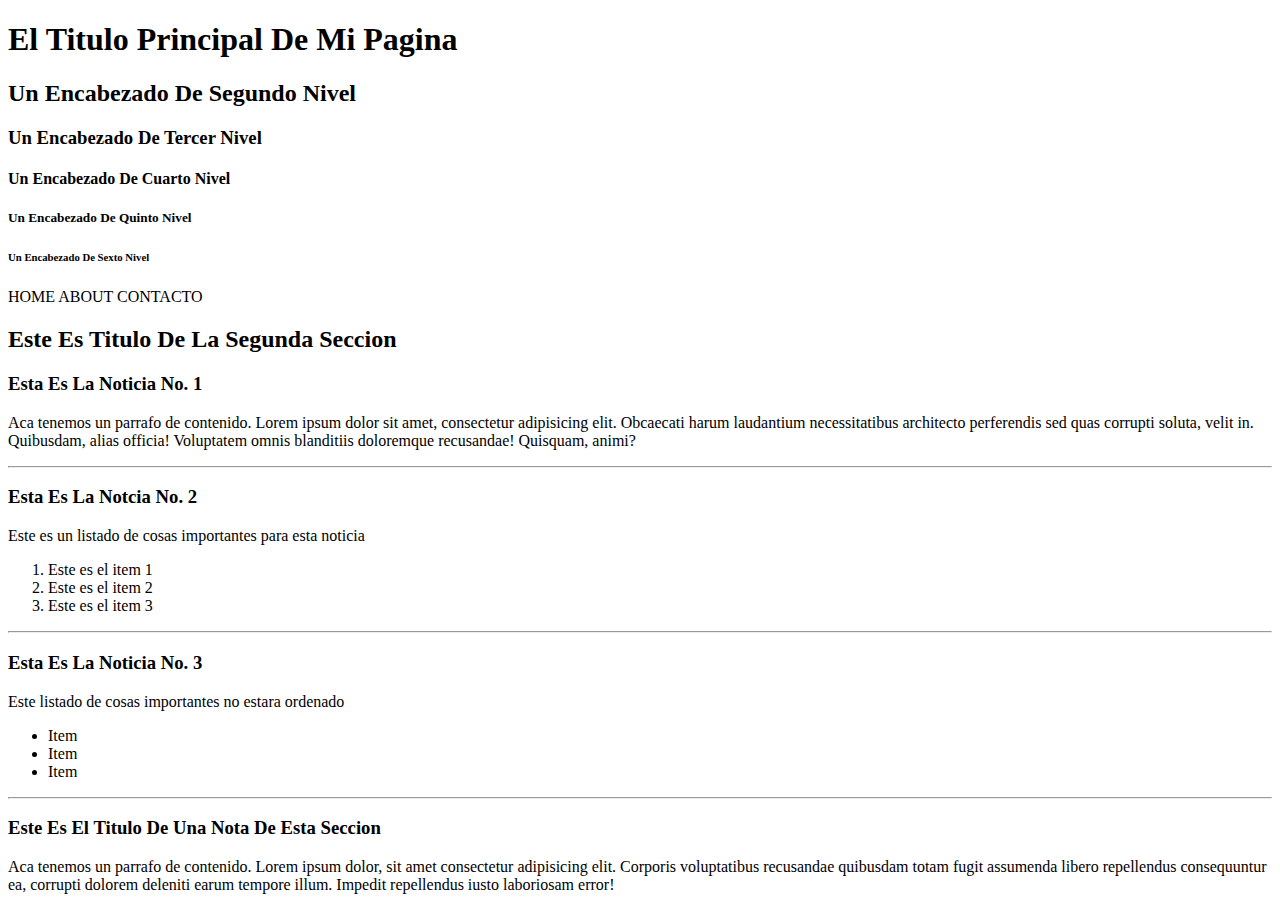
==== index.html @ 348db8d9 "Add files via upload" ====
<!DOCTYPE html>
<html lang="en">
    <head>
        <meta charset="UTF-8">
        <meta name="viewport" content="width=device-width, initial-scale=1.0">
        <link rel="stylesheet" href="./styles.css" />
        <title>Document</title>
    </head>
    <body>
        <header>
            <div class="seccion1letra">
        <h1>El Titulo Principal De Mi Pagina</h1>
        <h2>Un Encabezado De Segundo Nivel</h2>
        <h3>Un Encabezado De Tercer Nivel</h3>
        <h4>Un Encabezado De Cuarto Nivel</h4>
        <h5>Un Encabezado De Quinto Nivel</h5>
        <h6>Un Encabezado De Sexto Nivel</h6>
        </div>

        <div class="seccion2letra">
        <span>HOME</span>
        <span>ABOUT</span>
        <span>CONTACTO</span>
                </div>
        </header>
        <main>

    
        <article>
            <div class="seccion3letra">
        <h2>Este Es Titulo De La Segunda Seccion</h2>
        <h3>Esta Es La Noticia No. 1</h3>
        <p>Aca tenemos un parrafo de contenido. Lorem ipsum dolor sit amet, consectetur 
            adipisicing elit. Obcaecati harum laudantium necessitatibus 
            architecto perferendis sed quas corrupti soluta, velit in. Quibusdam, alias officia! Voluptatem omnis blanditiis doloremque recusandae! Quisquam, animi?</p>
        </div>    
        </article>
        <hr/>

        <article>
            <div class="seccion4letra">
        <h3>Esta Es La Notcia No. 2</h3>
        <p>Este es un listado de cosas importantes para esta noticia</p>
        <ol>
            <li>Este es el item 1</li>
            <li>Este es el item 2</li>
            <li>Este es el item 3</li>
        </ol>
        <hr/>
        </div>

        </article>


        <article>
            <div class="seccion 5 letra">
        <h3>Esta Es La Noticia No. 3</h3>
        <p>Este listado de cosas importantes no estara ordenado</p>
        <ul>
            <li>Item</li>
            <li>Item</li>
            <li>Item</li>
        </ul>
        <hr/>
        </div>
        </article>
        
        </main>

        <footer>
            <div class="seccion 6 letra">
        <h3>Este Es El Titulo De Una Nota De Esta Seccion</h3>

        <p>Aca tenemos un parrafo de contenido. Lorem ipsum dolor, sit amet consectetur 
            adipisicing elit. Corporis voluptatibus recusandae quibusdam totam fugit 
            assumenda libero repellendus consequuntur ea, corrupti dolorem deleniti earum tempore illum. Impedit repellendus iusto laboriosam error!</p>
        </div>    
        </footer>
    </body>
</html>
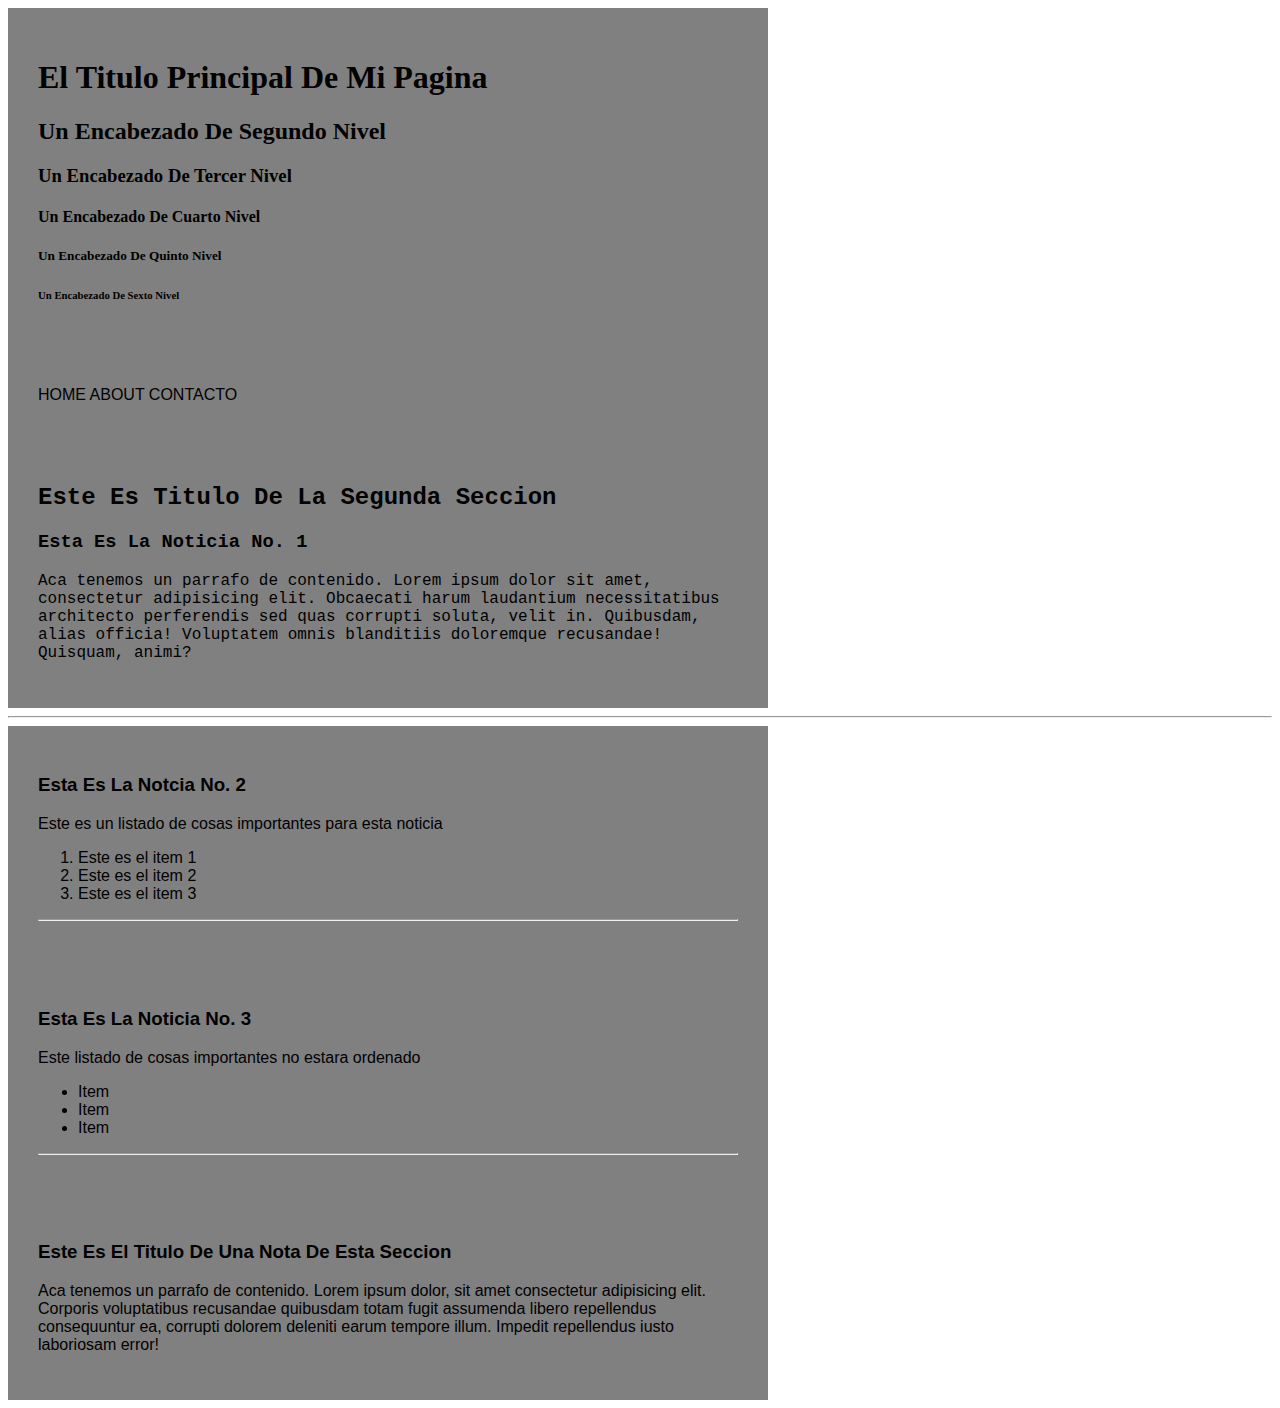
==== commit b81e372e: "Add files via upload" ====
--- a/index.html
+++ b/index.html
@@ -53,7 +53,7 @@
 
 
         <article>
-            <div class="seccion 5 letra">
+            <div class="seccion5letra">
         <h3>Esta Es La Noticia No. 3</h3>
         <p>Este listado de cosas importantes no estara ordenado</p>
         <ul>
@@ -68,7 +68,7 @@
         </main>
 
         <footer>
-            <div class="seccion 6 letra">
+            <div class="seccion6letra">
         <h3>Este Es El Titulo De Una Nota De Esta Seccion</h3>
 
         <p>Aca tenemos un parrafo de contenido. Lorem ipsum dolor, sit amet consectetur 
--- a/styles.css
+++ b/styles.css
@@ -0,0 +1,36 @@
+.seccion1letra{
+    font-family: "Times New Roman", Times, serif;
+    width: 700px;
+    background-color: grey;
+    padding: 30px;
+}
+.seccion2letra{
+    font-family: Arial, Helvetica, sans-serif;
+    width: 700px;
+    background-color: grey;
+    padding: 30px;
+}
+.seccion3letra{
+    font-family: "Lucida Console", "Courier New", monospace;
+    width: 700px;
+    background-color: grey;
+    padding: 30px;
+}
+.seccion4letra{
+    font-family: sans-serif;
+    width: 700px;
+    background-color: grey;
+    padding: 30px;
+}
+.seccion5letra{
+    font-family: sans-serif;
+    width: 700px;
+    background-color: grey;
+    padding: 30px;
+}
+.seccion6letra{
+    font-family: Arial, Helvetica, sans-serif;
+    width: 700px;
+    background-color: grey;
+    padding: 30px;
+}